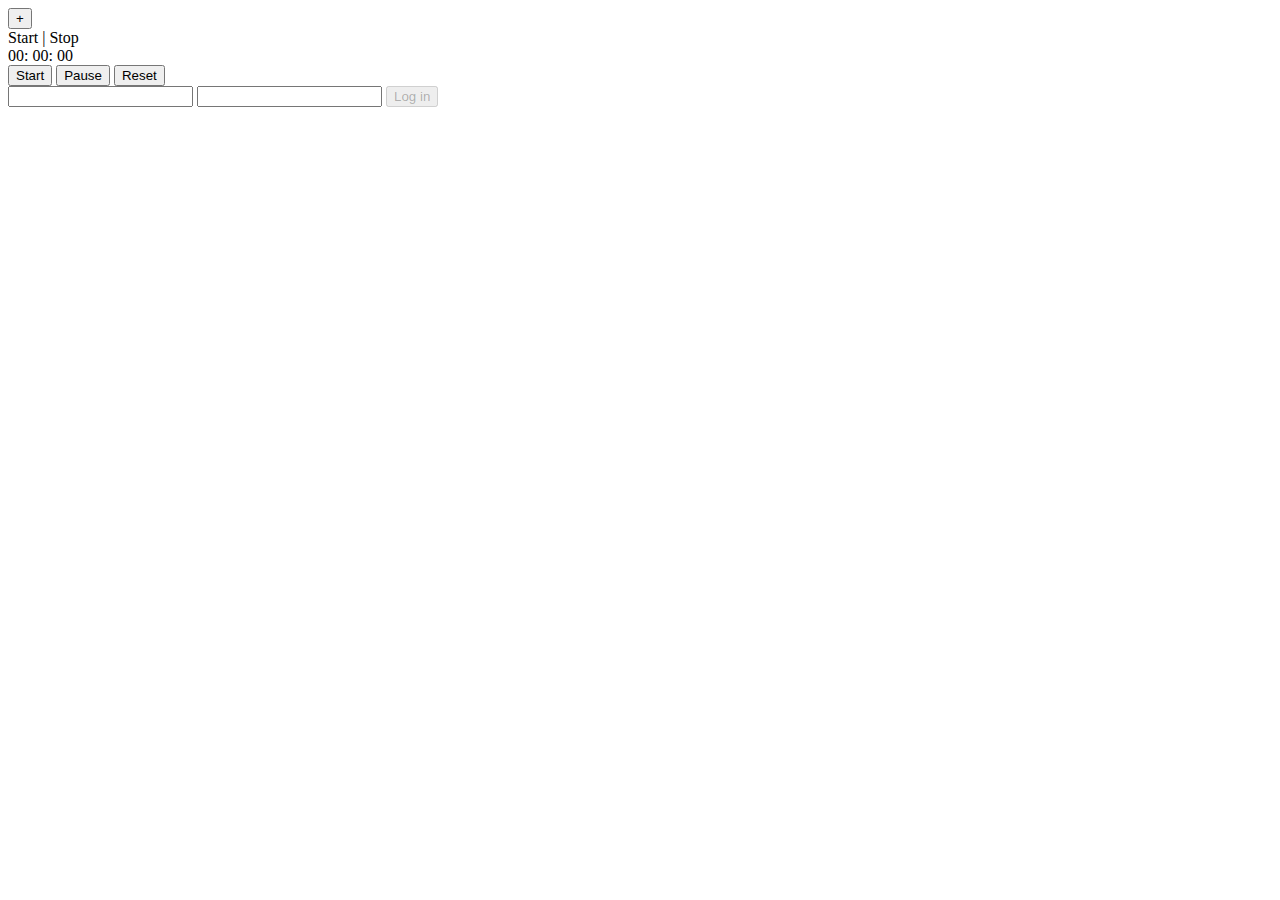
==== dz_2_nurtazim/index.html @ f82118d3 "dz_2_nurtazim" ====
<!DOCTYPE html>
<html lang="en">
<head>
    <meta charset="UTF-8">
    <title>Title</title>
</head>
<body>
<div id="container"></div>
<input id="add-item-btn" type="button" value="+">


<div id="container2"></div>
<a id="start">Start</a> |
<a id="stop">Stop</a>


<div id="div_only">
    <span id="hours">00</span>:
    <span id="minutes">00</span>:
    <span id="seconds">00</span>
</div>
<button id="start">Start</button>
<button id="pause">Pause</button>
<button id="reset">Reset</button>


<form>
  <input type="text" name="username" />
  <input type="text" name="password" />
  <input id="submit" type="submit" value="Log in" disabled />
</form>
</body>
<script src="main.js"></script>


</html>
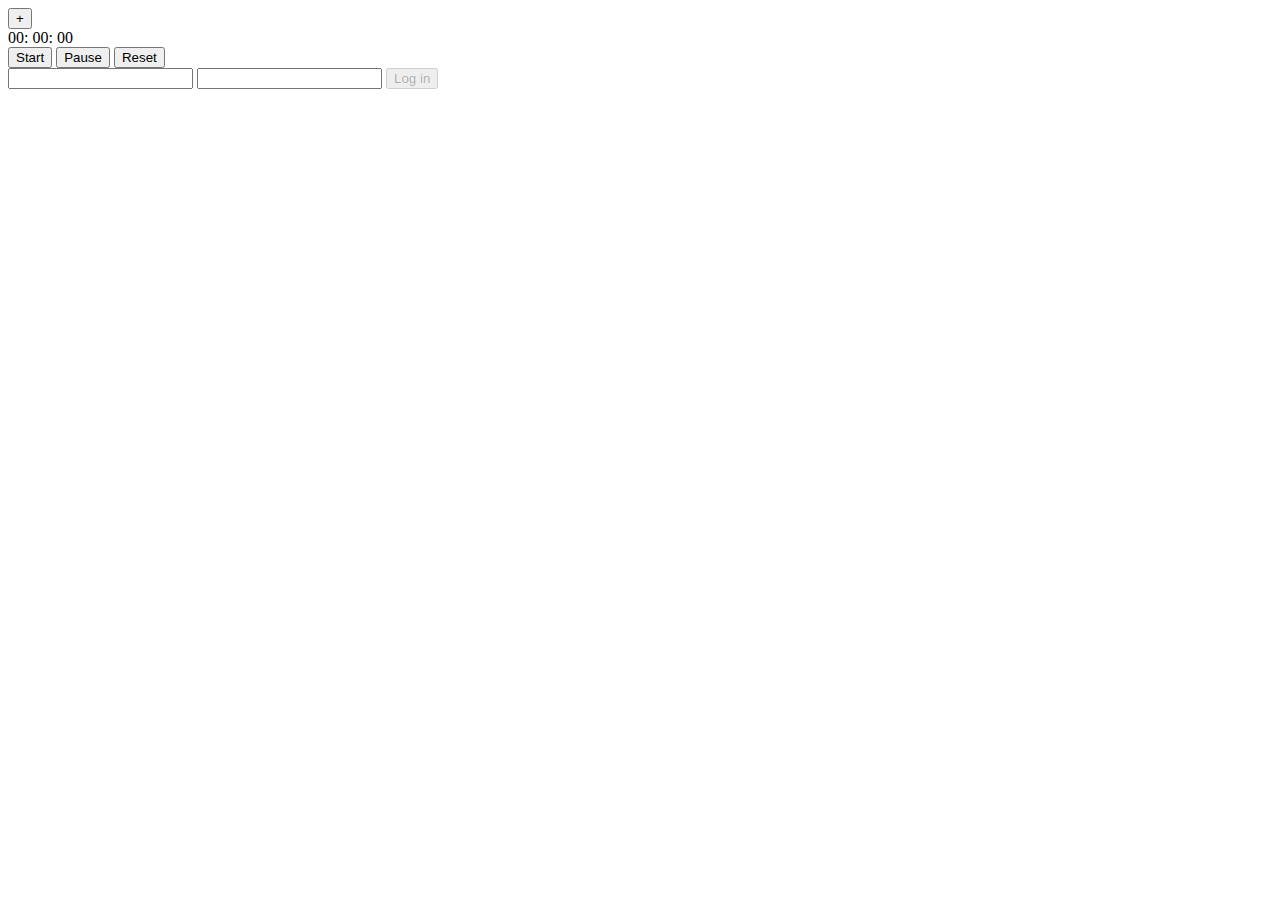
==== commit c738bb31: "4_dz_nurtazim" ====
--- a/dz_2_nurtazim/index.html
+++ b/dz_2_nurtazim/index.html
@@ -9,9 +9,9 @@
 <input id="add-item-btn" type="button" value="+">
 
 
-<div id="container2"></div>
-<a id="start">Start</a> |
-<a id="stop">Stop</a>
+<!--<div id="container2"></div>-->
+<!--<a id="start">Start</a> |-->
+<!--<a id="stop">Stop</a>-->
 
 
 <div id="div_only">
